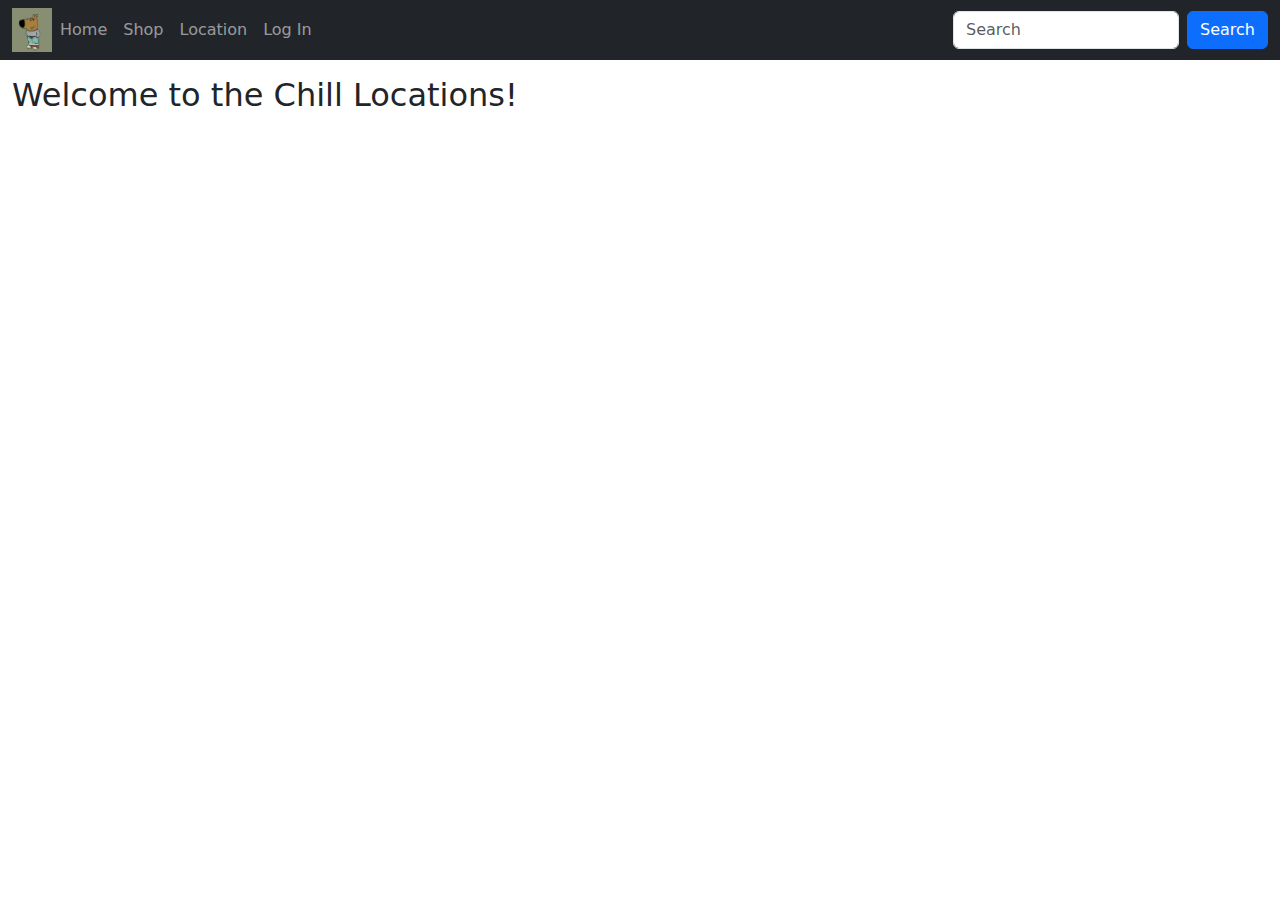
==== Location.html @ f4ebad4c "working pages" ====
<!DOCTYPE html>
<html lang="en">
  <title>
  Chill Location!
  </title>
	
	<head>
	<meta charset="utf-8">
	<meta name="viewport" content="width=device-width, initial-scale=1">
	<link href="https://cdn.jsdelivr.net/npm/bootstrap@5.3.3/dist/css/bootstrap.min.css" rel="stylesheet">
	<script src="https://cdn.jsdelivr.net/npm/bootstrap@5.3.3/dist/js/bootstrap.bundle.min.js"></script>
	<script src="https://ajax.googleapis.com/ajax/libs/jquery/3.7.1/jquery.min.js"></script>
	<script src="script.js"></script>
	<link rel="stylesheet" href="style.css">
	</head>
	
  <body>
	
	<nav class="navbar navbar-expand-sm navbar-dark bg-dark">
  <div class="container-fluid">
		<img class="chillguy" src="chill.jfif" alt="Logo" class="rounded-pill">
    <button class="navbar-toggler" type="button" data-bs-toggle="collapse" data-bs-target="#mynavbar">
      <span class="navbar-toggler-icon"></span>
    </button>
    <div class="collapse navbar-collapse" id="mynavbar">
      <ul class="navbar-nav me-auto">
	  <li class="nav-item">
          <a class="nav-link" href="index.html">Home</a>
        </li>
        <li class="nav-item">
          <a class="nav-link" href="shop.html">Shop</a>
        </li>
        <li class="nav-item">
          <a class="nav-link" href="Location.html">Location</a>
        </li>
        <li class="nav-item">
          <a class="nav-link" href="LogIn.html">Log In</a>
        </li>
      </ul>
      <form class="d-flex">
        <input class="form-control me-2" type="text" placeholder="Search">
        <button class="btn btn-primary" type="button">Search</button>
      </form>
    </div>
  </div>
</nav>

<div class="container-fluid mt-3">


	<h2> Welcome to the Chill Locations! </h2>
  </body>
</html>
---- style.css ----
h3 {
	font-family: "Lucida Handwriting", "Crusive";
	text-align: center;
	font-size: 120px;
	
}

p {
	font-family: "Lucida Handwriting", "Crusive";
	text-align: center;
	font-size: 40px;
}

.chillguyn {
	height: 10%;
	width: 100%;
}

.chillguyr {
	height: 10%;
	width: 100%;
}

.carousel-container {
  max-width: 800px; /* Adjust this value as needed */
  margin: 0 auto;
}

.carousel-inner img {
  max-height: 400px; /* Adjust this value as needed */
  object-fit: cover;
  object-position: center;
}

.chillguy{
	width:40px;
}
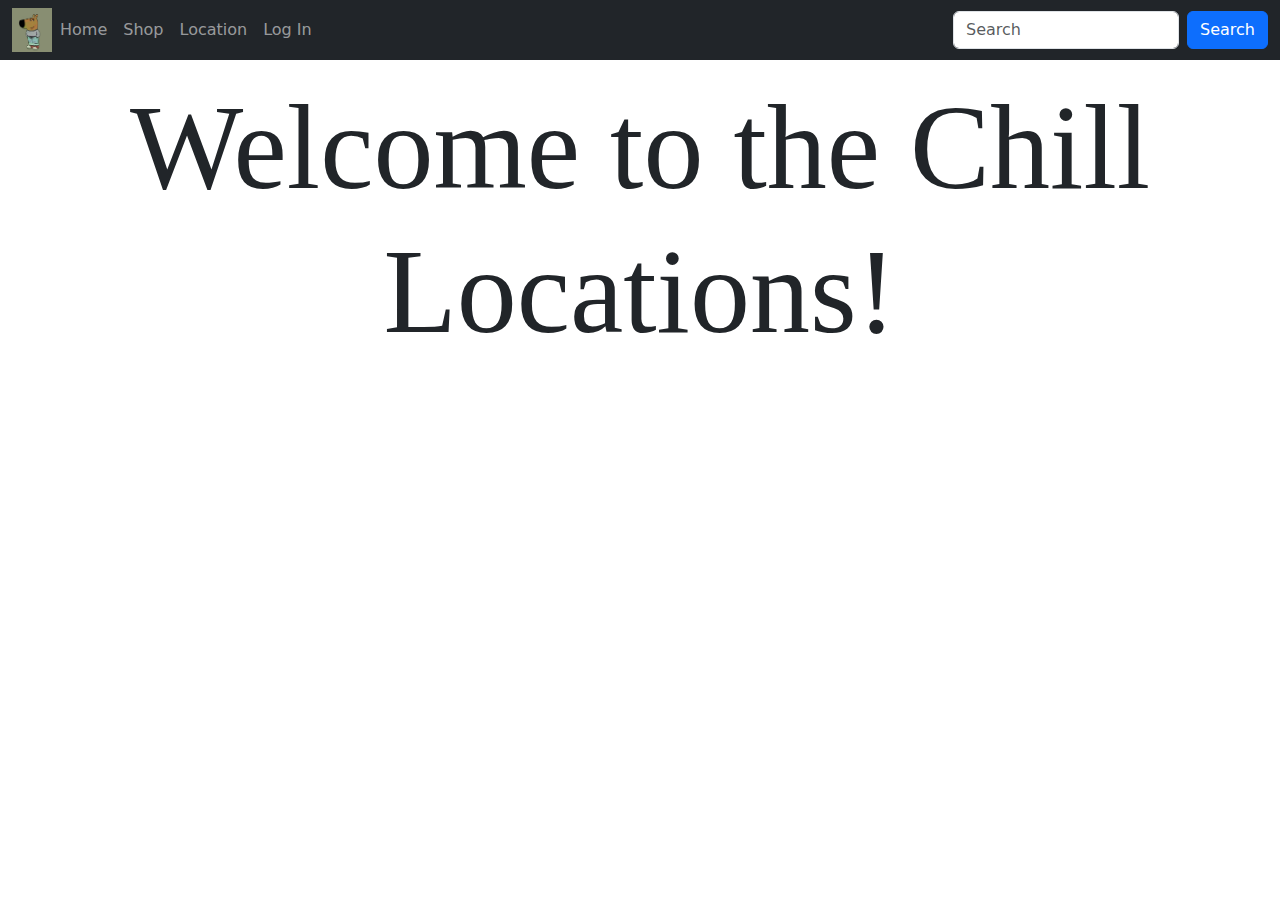
==== commit 16c41395: "shop" ====
--- a/Location.html
+++ b/Location.html
@@ -48,6 +48,6 @@
 <div class="container-fluid mt-3">
 
 
-	<h2> Welcome to the Chill Locations! </h2>
+	<h3> Welcome to the Chill Locations! </h2>
   </body>
 </html>
--- a/style.css
+++ b/style.css
@@ -10,6 +10,10 @@
 	font-family: "Lucida Handwriting", "Crusive";
 	text-align: center;
 	font-size: 40px;
+}
+
+.shopi{
+	text-align: center;
 }
 
 .chillguyn {
@@ -35,4 +39,23 @@
 
 .chillguy{
 	width:40px;
+}
+
+
+h2 {
+	text-align: center;
+}
+
+h3 {
+	text-align: center;
+}
+
+h4 {
+	text-align: center;
+}
+
+.chillguyblack{
+	display:block;
+	margin-left:auto;
+	margin-right: auto;
 }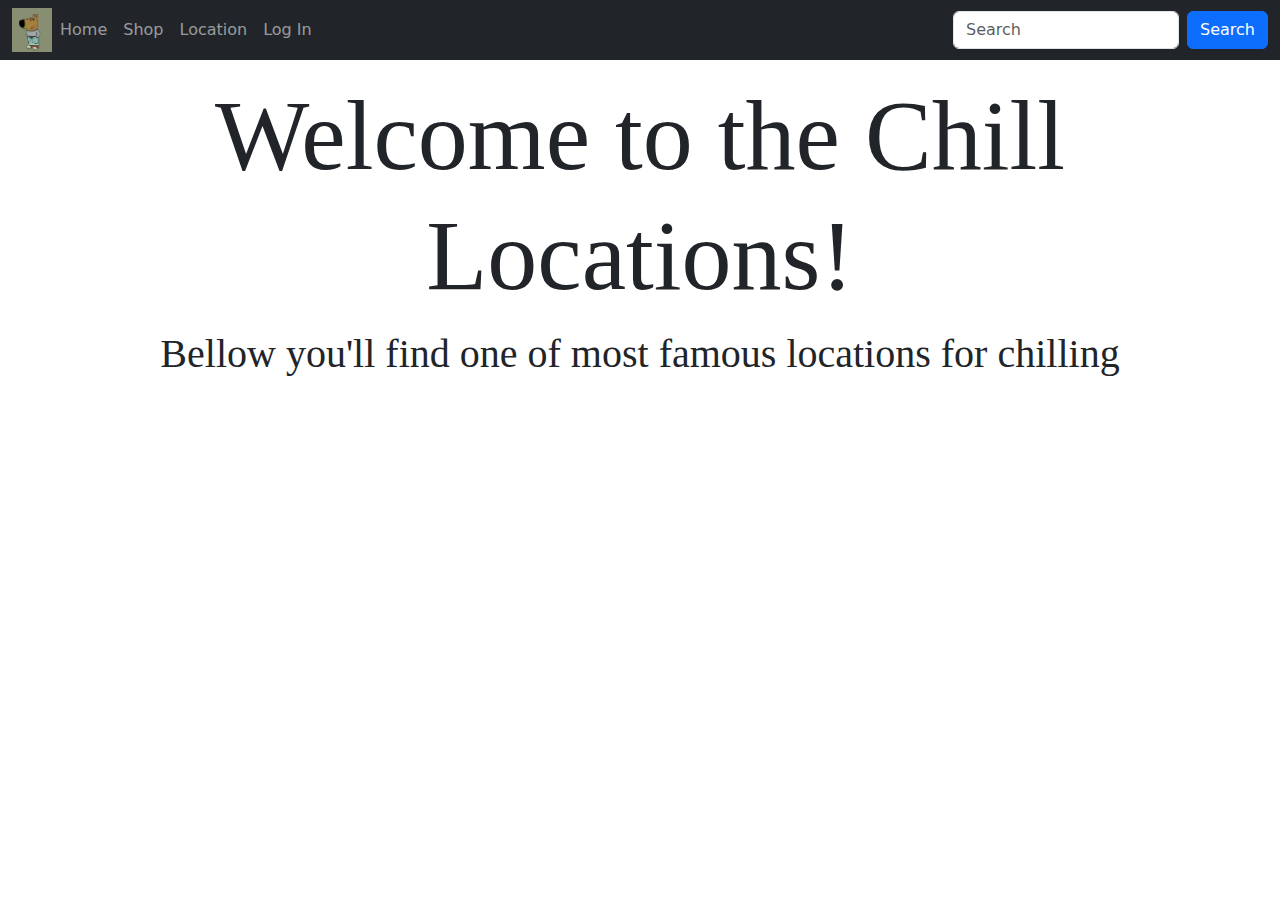
==== commit aa705ffc: "shop" ====
--- a/Location.html
+++ b/Location.html
@@ -48,6 +48,8 @@
 <div class="container-fluid mt-3">
 
 
-	<h3> Welcome to the Chill Locations! </h2>
+	<h3 class="mapt"> Welcome to the Chill Locations! </h3>
+	<p class="mapi"> Bellow you'll find one of most famous locations for chilling </p>
+	<p class="maps"> <iframe src="https://www.google.com/maps/embed?pb=!1m18!1m12!1m3!1d3304.8772280714147!2d-118.36333621158404!3d34.07266134743143!2m3!1f0!2f0!3f0!3m2!1i1024!2i768!4f13.1!3m3!1m2!1s0x80c2b917e99d2581%3A0x761636853d2c9f3c!2sChill%20Since%20&#39;93!5e0!3m2!1sen!2sus!4v1726174211279!5m2!1sen!2sus" width="600" height="450" style="border:0;" allowfullscreen="" loading="lazy" referrerpolicy="no-referrer-when-downgrade"</iframe> </p>
   </body>
 </html>
--- a/style.css
+++ b/style.css
@@ -12,8 +12,32 @@
 	font-size: 40px;
 }
 
-.shopi{
+#shopi{
 	text-align: center;
+	font-family: "Times New Roman", Times, serif;
+}
+
+#shirt1p{
+	margin-right: auto;
+}
+
+#shirt1i{
+	margin-right: auto;
+	font-family: "Times New Roman", Times, serif;
+}
+
+.maps{
+	margin-left: auto;
+	margin-right: auto;
+}
+
+.mapi{
+	font-family: "Times New Roman", Times, serif;
+	font-size: 40px;
+}
+
+.mapt{
+	font-size: 100px;
 }
 
 .chillguyn {
@@ -56,6 +80,12 @@
 
 .chillguyblack{
 	display:block;
+	margin-right:auto;
 	margin-left:auto;
+}
+
+.container mt-3 {
+	margin-left: auto;
 	margin-right: auto;
-}+}
+
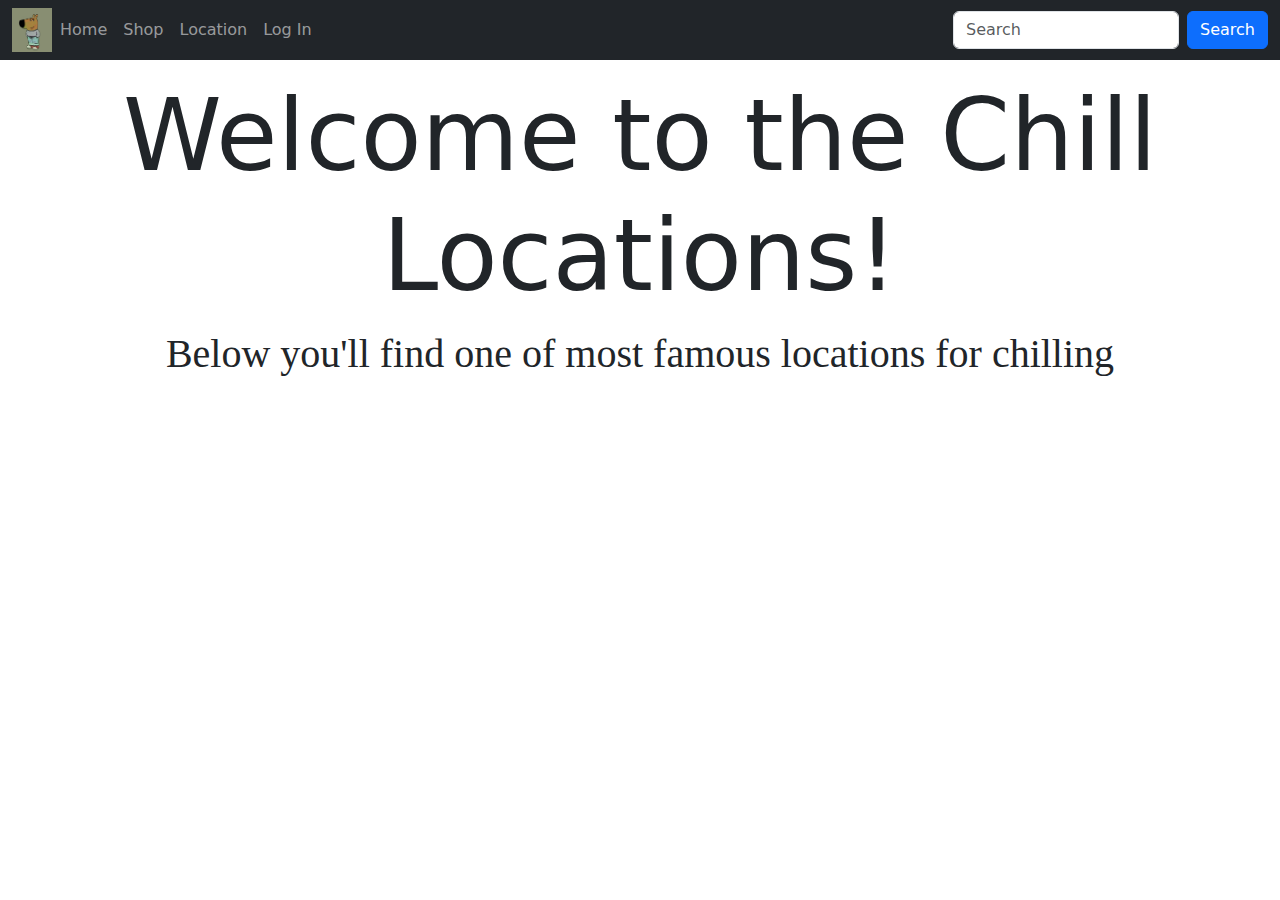
==== commit 351a08ea: "final submission" ====
--- a/Location.html
+++ b/Location.html
@@ -39,17 +39,31 @@
       </ul>
       <form class="d-flex">
         <input class="form-control me-2" type="text" placeholder="Search">
-        <button class="btn btn-primary" type="button">Search</button>
+        <button class="btn btn-primary" type="button" id="search">Search</button>
       </form>
     </div>
   </div>
 </nav>
+ 
+ 	<img src="ariba.jfif" alt="up" class="uparrow">
+	<h4 class="modalisimo">be chill and find it yourself.</h4>
+	<div class="row">
+	<div class="col-sm-6">
+	</div>
+	
+	<div  class="col-sm-6">
+	<button id="garlic" type="button" class="closino btn-danger">close</button>
+	</div>
+	
+	<div  class="col-sm-6">
+	</div>
+	</div>
 
 <div class="container-fluid mt-3">
 
 
 	<h3 class="mapt"> Welcome to the Chill Locations! </h3>
-	<p class="mapi"> Bellow you'll find one of most famous locations for chilling </p>
+	<p class="mapi"> Below you'll find one of most famous locations for chilling </p>
 	<p class="maps"> <iframe src="https://www.google.com/maps/embed?pb=!1m18!1m12!1m3!1d3304.8772280714147!2d-118.36333621158404!3d34.07266134743143!2m3!1f0!2f0!3f0!3m2!1i1024!2i768!4f13.1!3m3!1m2!1s0x80c2b917e99d2581%3A0x761636853d2c9f3c!2sChill%20Since%20&#39;93!5e0!3m2!1sen!2sus!4v1726174211279!5m2!1sen!2sus" width="600" height="450" style="border:0;" allowfullscreen="" loading="lazy" referrerpolicy="no-referrer-when-downgrade"</iframe> </p>
   </body>
 </html>
--- a/style.css
+++ b/style.css
@@ -1,15 +1,19 @@
+body{
+	background-color: #ffffff;
+	
+}
+
+
 
 h3 {
-	font-family: "Lucida Handwriting", "Crusive";
 	text-align: center;
 	font-size: 120px;
 	
 }
 
 p {
-	font-family: "Lucida Handwriting", "Crusive";
 	text-align: center;
-	font-size: 40px;
+	font-size: 2vw;
 }
 
 #shopi{
@@ -71,6 +75,7 @@
 }
 
 h3 {
+	font-size: 7vw;
 	text-align: center;
 }
 
@@ -84,8 +89,28 @@
 	margin-left:auto;
 }
 
-.container mt-3 {
+.brownchillshirt{
+	display:block;
 	margin-left: auto;
 	margin-right: auto;
 }
 
+.naturehoodie{
+	display:block;
+	margin-left: auto;
+	margin-right: auto;
+}
+
+.hide{
+	color: #FFFFFF
+}
+.uparrow{
+	display:none;
+	width:150px;
+}
+.modalisimo{
+	display:none;
+}
+.closino{
+	display:none;
+}